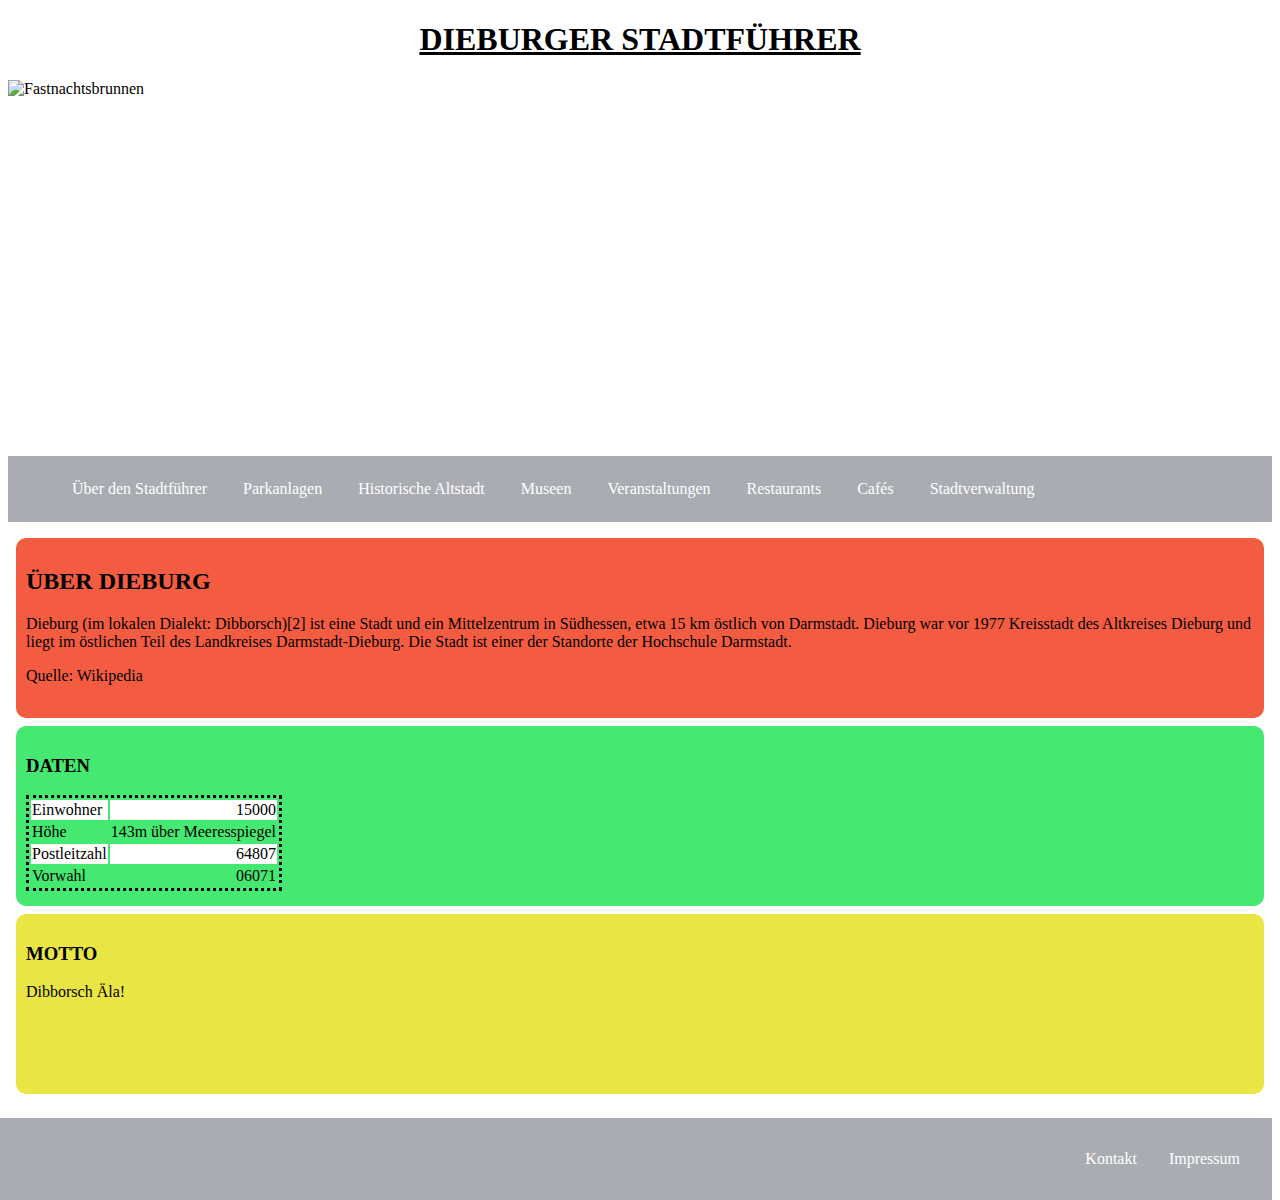
==== index.html @ e8dc3b84 "Update index.html" ====
<!Doctype html>
<html>
<head>
    <meta charset=utf-8>
    <link href="Dieburg.css" rel="stylesheet" type="text/css">
    <title>Dieburger Stadtführer</title>
</head>
    
<body>
    <h1>Dieburger Stadtführer    </h1>
    
     <img class="slideshow" src="https://www.hessenfilm.de/fileadmin/locations/Schlossgartenweiher__Stadt_Dieburg.jpg" alt="Springbrunnen im Schlossgarten">
    <img class="slideshow" src="https://upload.wikimedia.org/wikipedia/commons/7/7e/Fastnachtsbrunnen_Dieburg_2.jpg" alt="Fastnachtsbrunnen">
    <img class="slideshow" src="https://www.alleburgen.de/pics/he/hes373.jpg" alt"Hexenturm">
    <img class="slideshow" src="http://www.weihnachtsmarkt-deutschland.de/bilder/dieburg-weihnachtsmarkt.jpg" alt="Weihnachtsmarkt">
    <img class="slideshow" src="https://www.arbeiten-bei-stihl.de/assets/images/jpg/ueber_stihl/standorte/dieburg/HEADER_Dieburg_1280x1000px.jpg" alt="Fechenbach Schloss">
    <img class="slideshow" src="https://www.da-imnetz.de/bilder/2012/07/21/2425690/1213387367-freibad-dieburg-1d5OuALtrkef.jpg" alt="Schwimmbad">
    <img class="slideshow" src="http://gotravelaz.com/wp-content/uploads/images/Dieburg_8259.jpg" alt="Marktplatz">
    
    
    <nav>
        <ul>
            <li>Über den Stadtführer</li>
            <!--<li>Parks</li>-->
            <li>Parkanlagen</li>
            <li>Historische Altstadt</li>
            <li>Museen</li>
            <li><a href="Veranstaltungen.html">Veranstaltungen</a></li>
            <li>Restaurants</li>
            <li>Cafés</li>
            <li>Stadtverwaltung</li>
            <!--<li>Wohnungsmarkt</li>-->
        </ul>
    </nav>
    
   
    
    
    <div id="div1">
    <h2>Über Dieburg</h2>
    <p>Dieburg (im lokalen Dialekt: Dibborsch)[2] ist eine Stadt und ein Mittelzentrum in Südhessen, etwa 15 km östlich von Darmstadt. Dieburg war vor 1977 Kreisstadt des Altkreises Dieburg und liegt im östlichen Teil des Landkreises Darmstadt-Dieburg. Die Stadt ist einer der Standorte der Hochschule Darmstadt.</p>
    <p>Quelle: Wikipedia</p>
        </div>
    
    <div id="div2">
    <h3>Daten</h3>
    <table> 
        <tr class="black"><td class="left">Einwohner</td><td class="right">15000</td></tr>
        <tr class="white"><td class="left">Höhe</td><td class="right">143m über Meeresspiegel</td></tr>
        <tr class="black"><td class="left">Postleitzahl</td><td class="right">64807</td></tr>
        <tr class="white"><td class="left">Vorwahl</td><td class="right">06071</td></tr>
    </table>
    </div>
    
    <div id="div3">
    <h3>Motto</h3>
    <p>Dibborsch Äla!</p>
    </div>
    
    
    <footer>
        <a>Impressum</a>
        <a>Kontakt</a>
    </footer>
    
    
    </body>
    
    <script src="Dieburg.js" type="text/javascript"></script>
    
</html>
---- Dieburg.css ----
h1{
    text-align: center;
}

img{
    display: block;
    max-width: 100%;  /*Bild nimmt maximal 100% der Breite des Elternelements ein*/
    height: 40vh;    /*maximal 50% des Viewports in der Höhe*/
    margin: 0 auto;
}



nav{
    background-color: #a9acb2;
    padding: 0.5em;
    margin: 1em 0 1em 0;
}

li{
    list-style-type: none;
    display: inline;
    margin: 1em;
    color: white;   
}

a{
    text-decoration: none;
    color: white;
    
}

#div1{
    border-radius: 10px;
    background-color: #f45c42;
    padding: 10px;
    margin: 0.5em;
    height: 10em;
}

#div2{
    border-radius: 10px;
    background-color: #45e870;
    padding: 10px;
    margin: 0.5em;
    height: 10em;
}

#div3{
    border-radius: 10px;
    background-color: #e8e545;
    padding: 10px;
    margin: 0.5em;
    height: 10em;
    vertical-align: 
}

h1{
    text-decoration: underline;
}

h1, h2, h3{
    text-transform: uppercase;
}

li:hover{
    text-decoration: underline;
    cursor: pointer;
}


.right{
    float: right;
}

.left{
    float:left:
}

.black{
    background-color: white;
}

.white{
    background-color: #45e870;
}

table{
    border-style: dotted;
    border-color: black;
}

footer{
    background-color: #a9acb2;
    width: 100%;
    float:right;
    margin: 1em 0 0 0;
    padding: 1em;
}

footer a{
    float: right;
    margin: 1em; 
    color: white;
}
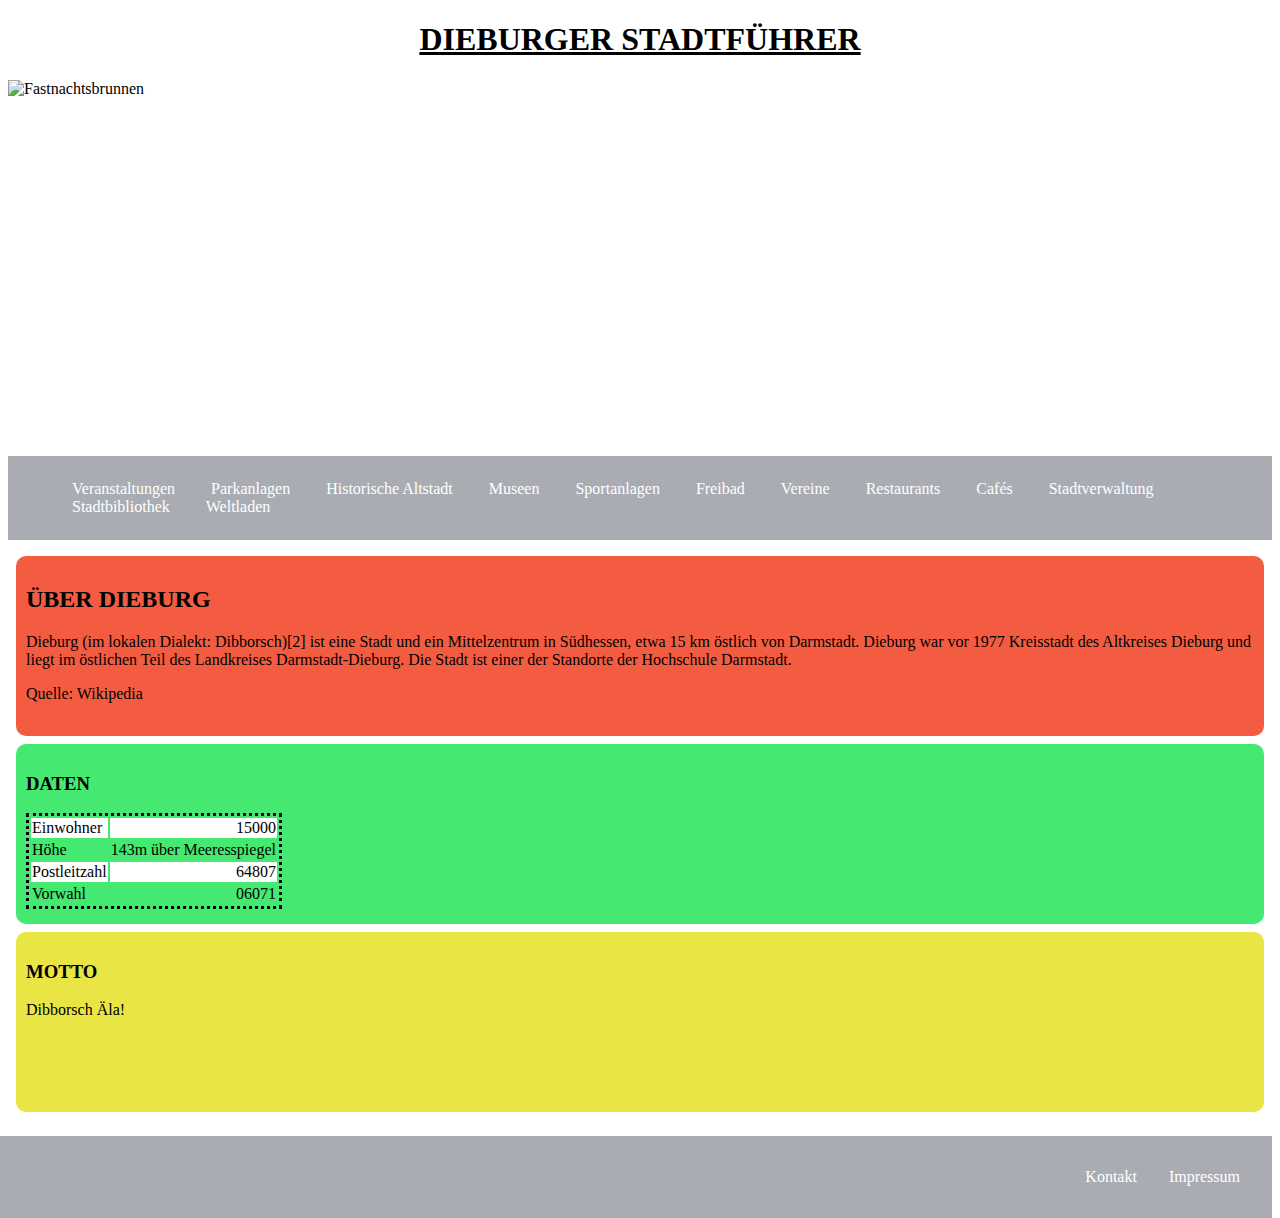
==== commit af4ab9f7: "Add files via upload" ====
--- a/index.html
+++ b/index.html
@@ -1,71 +1,78 @@
-<!Doctype html>
-<html>
-<head>
-    <meta charset=utf-8>
-    <link href="Dieburg.css" rel="stylesheet" type="text/css">
-    <title>Dieburger Stadtführer</title>
-</head>
-    
-<body>
-    <h1>Dieburger Stadtführer    </h1>
-    
-     <img class="slideshow" src="https://www.hessenfilm.de/fileadmin/locations/Schlossgartenweiher__Stadt_Dieburg.jpg" alt="Springbrunnen im Schlossgarten">
-    <img class="slideshow" src="https://upload.wikimedia.org/wikipedia/commons/7/7e/Fastnachtsbrunnen_Dieburg_2.jpg" alt="Fastnachtsbrunnen">
-    <img class="slideshow" src="https://www.alleburgen.de/pics/he/hes373.jpg" alt"Hexenturm">
-    <img class="slideshow" src="http://www.weihnachtsmarkt-deutschland.de/bilder/dieburg-weihnachtsmarkt.jpg" alt="Weihnachtsmarkt">
-    <img class="slideshow" src="https://www.arbeiten-bei-stihl.de/assets/images/jpg/ueber_stihl/standorte/dieburg/HEADER_Dieburg_1280x1000px.jpg" alt="Fechenbach Schloss">
-    <img class="slideshow" src="https://www.da-imnetz.de/bilder/2012/07/21/2425690/1213387367-freibad-dieburg-1d5OuALtrkef.jpg" alt="Schwimmbad">
-    <img class="slideshow" src="http://gotravelaz.com/wp-content/uploads/images/Dieburg_8259.jpg" alt="Marktplatz">
-    
-    
-    <nav>
-        <ul>
-            <li>Über den Stadtführer</li>
-            <!--<li>Parks</li>-->
-            <li>Parkanlagen</li>
-            <li>Historische Altstadt</li>
-            <li>Museen</li>
-            <li><a href="Veranstaltungen.html">Veranstaltungen</a></li>
-            <li>Restaurants</li>
-            <li>Cafés</li>
-            <li>Stadtverwaltung</li>
-            <!--<li>Wohnungsmarkt</li>-->
-        </ul>
-    </nav>
-    
-   
-    
-    
-    <div id="div1">
-    <h2>Über Dieburg</h2>
-    <p>Dieburg (im lokalen Dialekt: Dibborsch)[2] ist eine Stadt und ein Mittelzentrum in Südhessen, etwa 15 km östlich von Darmstadt. Dieburg war vor 1977 Kreisstadt des Altkreises Dieburg und liegt im östlichen Teil des Landkreises Darmstadt-Dieburg. Die Stadt ist einer der Standorte der Hochschule Darmstadt.</p>
-    <p>Quelle: Wikipedia</p>
-        </div>
-    
-    <div id="div2">
-    <h3>Daten</h3>
-    <table> 
-        <tr class="black"><td class="left">Einwohner</td><td class="right">15000</td></tr>
-        <tr class="white"><td class="left">Höhe</td><td class="right">143m über Meeresspiegel</td></tr>
-        <tr class="black"><td class="left">Postleitzahl</td><td class="right">64807</td></tr>
-        <tr class="white"><td class="left">Vorwahl</td><td class="right">06071</td></tr>
-    </table>
-    </div>
-    
-    <div id="div3">
-    <h3>Motto</h3>
-    <p>Dibborsch Äla!</p>
-    </div>
-    
-    
-    <footer>
-        <a>Impressum</a>
-        <a>Kontakt</a>
-    </footer>
-    
-    
-    </body>
-    
-    <script src="Dieburg.js" type="text/javascript"></script>
-    
-</html>
+<!Doctype html>
+<html>
+<head>
+    <meta charset=utf-8>
+    <link href="Dieburg.css" rel="stylesheet" type="text/css">
+    </head>
+    
+<body>
+    <h1>Dieburger Stadtführer    </h1>
+    
+     <img class="slideshow" src="https://www.hessenfilm.de/fileadmin/locations/Schlossgartenweiher__Stadt_Dieburg.jpg" alt="Springbrunnen im Schlossgarten">
+    <img class="slideshow" src="https://upload.wikimedia.org/wikipedia/commons/7/7e/Fastnachtsbrunnen_Dieburg_2.jpg" alt="Fastnachtsbrunnen">
+    <img class="slideshow" src="https://www.alleburgen.de/pics/he/hes373.jpg" alt"Hexenturm">
+    <img class="slideshow" src="http://www.weihnachtsmarkt-deutschland.de/bilder/dieburg-weihnachtsmarkt.jpg" alt="Weihnachtsmarkt">
+    <img class="slideshow" src="https://www.arbeiten-bei-stihl.de/assets/images/jpg/ueber_stihl/standorte/dieburg/HEADER_Dieburg_1280x1000px.jpg" alt="Fechenbach Schloss">
+    <img class="slideshow" src="https://www.da-imnetz.de/bilder/2012/07/21/2425690/1213387367-freibad-dieburg-1d5OuALtrkef.jpg" alt="Schwimmbad">
+    <img class="slideshow" src="http://gotravelaz.com/wp-content/uploads/images/Dieburg_8259.jpg" alt="Marktplatz">
+    
+    
+    <nav>
+        <ul>
+            <li><a href="Veranstaltungen.html">Veranstaltungen</a></li>
+            <li><a href="Parkanlagen.html">Parkanlagen</a></li>
+            
+            <li><a href="Altstadt.html">Historische Altstadt</a></li>
+            <li><a href="Museen">Museen</a></li>
+            
+            <li><a href="Sportanlagen.html">Sportanlagen</a></li>
+            <li><a href="Freibad.html">Freibad</a></li>
+            <li><a href="Vereine.html">Vereine</a></li>
+            
+            <li><a href="Restaurants.html">Restaurants</a></li>
+            <li><a href="Cafes.html">Cafés</a></li>
+            
+            <li><a href="Stadtverwaltung.html">Stadtverwaltung</a></li>
+            <li><a href="Bibliothek.html">Stadtbibliothek</a></li>
+            <li><a href="Weltladen.html">Weltladen</a></li>
+            
+            <!--<li>Wohnungsmarkt</li>-->
+        </ul>
+    </nav>
+    
+   
+    
+    
+    <div id="div1">
+    <h2>Über Dieburg</h2>
+    <p>Dieburg (im lokalen Dialekt: Dibborsch)[2] ist eine Stadt und ein Mittelzentrum in Südhessen, etwa 15 km östlich von Darmstadt. Dieburg war vor 1977 Kreisstadt des Altkreises Dieburg und liegt im östlichen Teil des Landkreises Darmstadt-Dieburg. Die Stadt ist einer der Standorte der Hochschule Darmstadt.</p>
+    <p>Quelle: Wikipedia</p>
+        </div>
+    
+    <div id="div2">
+    <h3>Daten</h3>
+    <table> 
+        <tr class="black"><td class="left">Einwohner</td><td class="right">15000</td></tr>
+        <tr class="white"><td class="left">Höhe</td><td class="right">143m über Meeresspiegel</td></tr>
+        <tr class="black"><td class="left">Postleitzahl</td><td class="right">64807</td></tr>
+        <tr class="white"><td class="left">Vorwahl</td><td class="right">06071</td></tr>
+    </table>
+    </div>
+    
+    <div id="div3">
+    <h3>Motto</h3>
+    <p>Dibborsch Äla!</p>
+    </div>
+    
+    
+    <footer>
+        <a>Impressum</a>
+        <a>Kontakt</a>
+    </footer>
+    
+    
+    </body>
+    
+    <script src="Dieburg.js" type="text/javascript"></script>
+    
+</html>--- a/Dieburg.css
+++ b/Dieburg.css
@@ -5,7 +5,7 @@
 img{
     display: block;
     max-width: 100%;  /*Bild nimmt maximal 100% der Breite des Elternelements ein*/
-    height: 40vh;    /*maximal 50% des Viewports in der Höhe*/
+    height: 40vh;    /*maximal 40% des Viewports in der Höhe*/
     margin: 0 auto;
 }
 
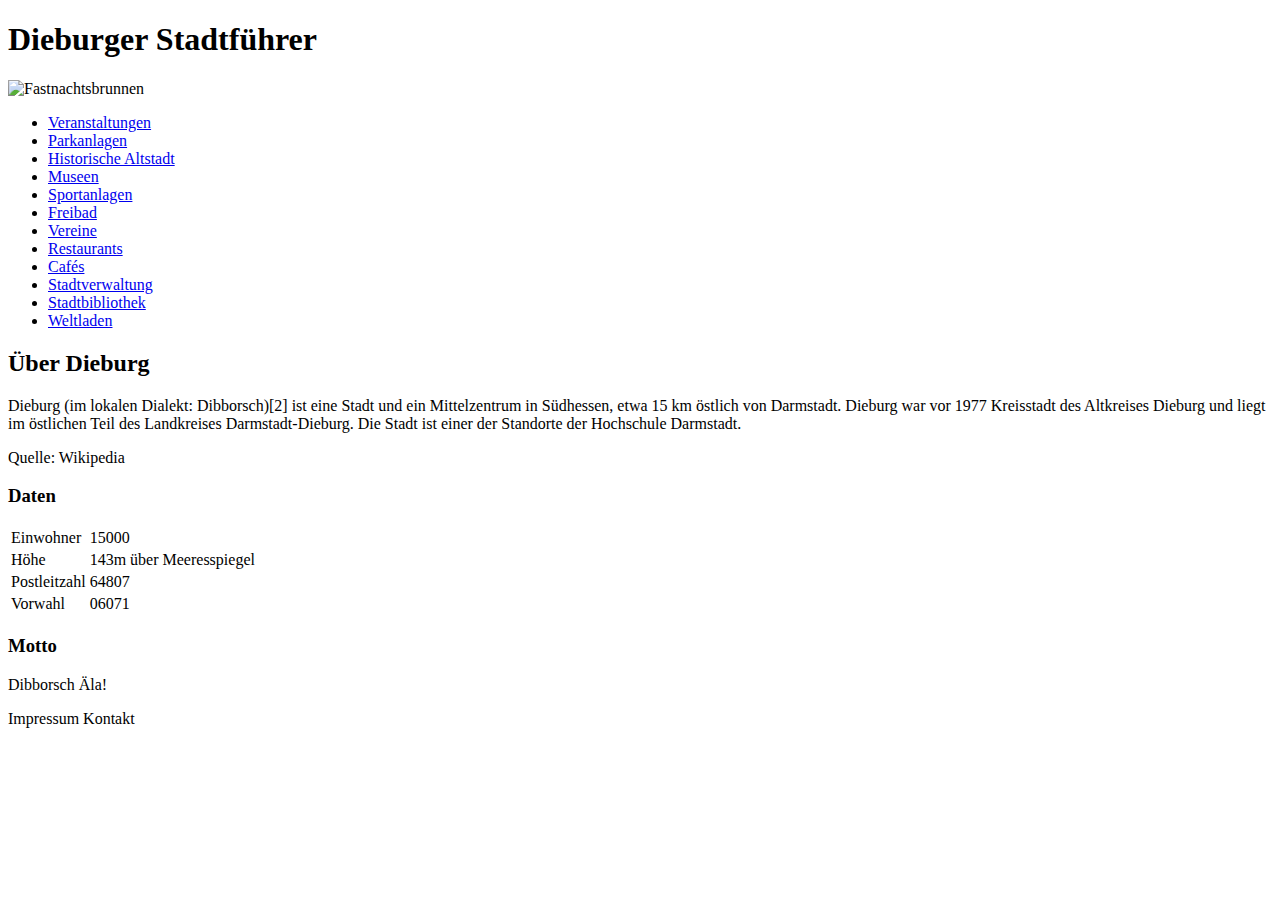
==== commit 0bfdbe3b: "Update index.html" ====
--- a/index.html
+++ b/index.html
@@ -2,7 +2,7 @@
 <html>
 <head>
     <meta charset=utf-8>
-    <link href="Dieburg.css" rel="stylesheet" type="text/css">
+    <link href="indexResponsive.css" rel="stylesheet" type="text/css">
     </head>
     
 <body>
@@ -75,4 +75,4 @@
     
     <script src="Dieburg.js" type="text/javascript"></script>
     
-</html>+</html>
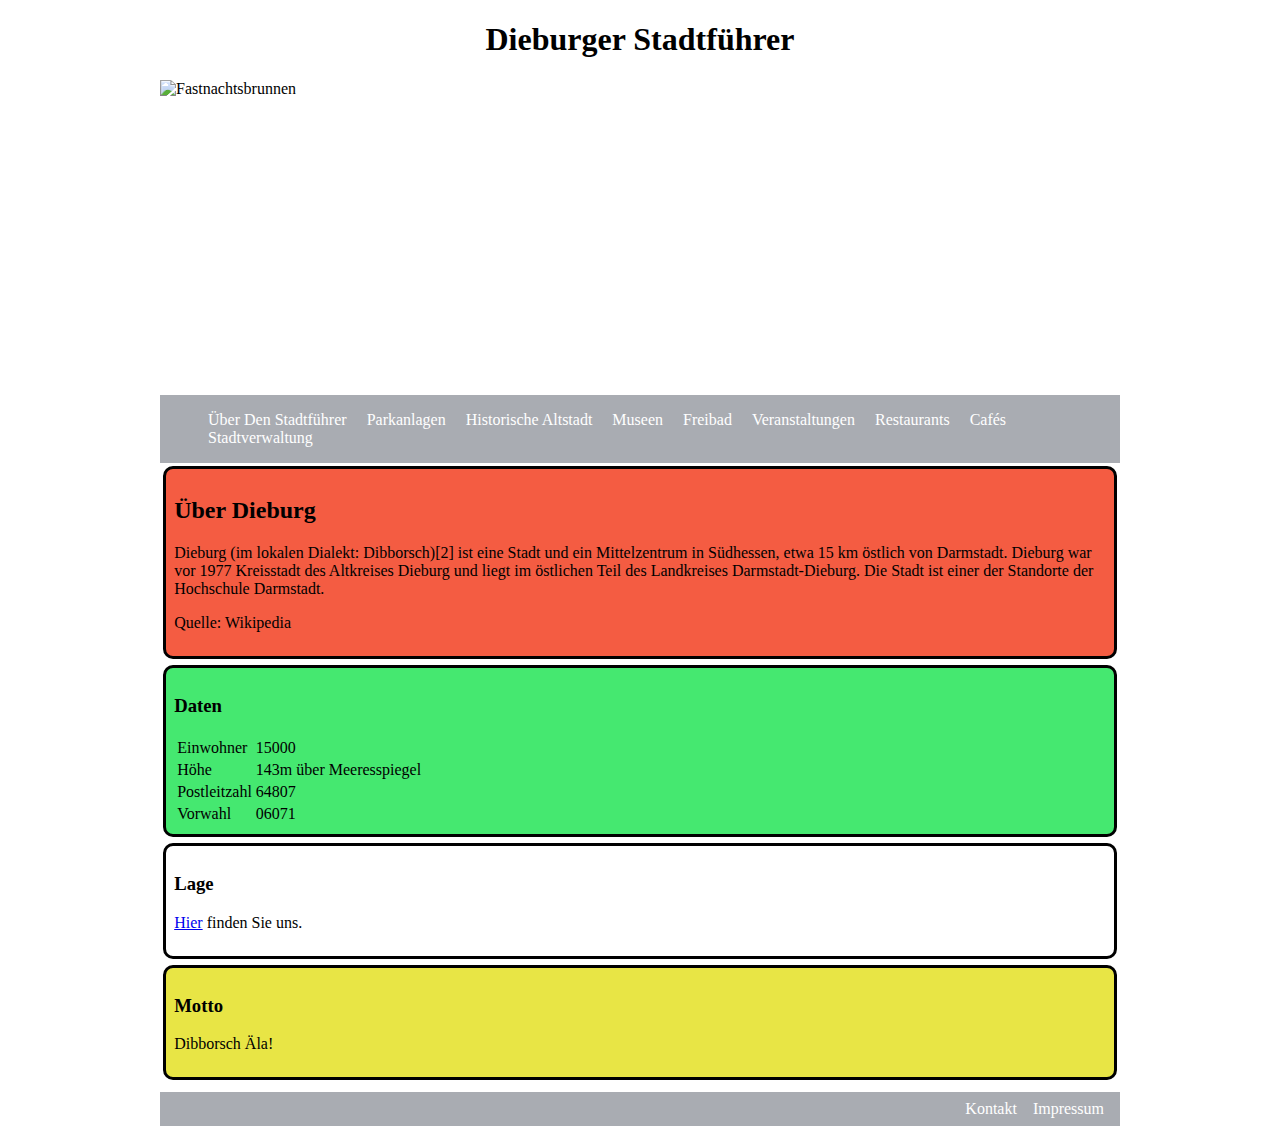
==== commit d4d20d90: "Rename Dieburg.html to index.html" ====
--- a/index.html
+++ b/index.html
@@ -2,11 +2,13 @@
 <html>
 <head>
     <meta charset=utf-8>
+    <meta name="viewport" content="width=device-width, initial-scale=1.0"> <!---Breite der Website passt sich an Viewport an-->
     <link href="indexResponsive.css" rel="stylesheet" type="text/css">
-    </head>
+    
+</head>
     
 <body>
-    <h1>Dieburger Stadtführer    </h1>
+    <h1 class="header">Dieburger Stadtführer    </h1>
     
      <img class="slideshow" src="https://www.hessenfilm.de/fileadmin/locations/Schlossgartenweiher__Stadt_Dieburg.jpg" alt="Springbrunnen im Schlossgarten">
     <img class="slideshow" src="https://upload.wikimedia.org/wikipedia/commons/7/7e/Fastnachtsbrunnen_Dieburg_2.jpg" alt="Fastnachtsbrunnen">
@@ -17,51 +19,61 @@
     <img class="slideshow" src="http://gotravelaz.com/wp-content/uploads/images/Dieburg_8259.jpg" alt="Marktplatz">
     
     
-    <nav>
+    <nav class="header">
         <ul>
-            <li><a href="Veranstaltungen.html">Veranstaltungen</a></li>
+            
+            <li><a href="">Über den Stadtführer</a></li>
+            
             <li><a href="Parkanlagen.html">Parkanlagen</a></li>
             
-            <li><a href="Altstadt.html">Historische Altstadt</a></li>
-            <li><a href="Museen">Museen</a></li>
+            <li><a href="">Historische Altstadt</a></li>
             
-            <li><a href="Sportanlagen.html">Sportanlagen</a></li>
+            <li><a href="">Museen</a></li>
+            
             <li><a href="Freibad.html">Freibad</a></li>
-            <li><a href="Vereine.html">Vereine</a></li>
             
-            <li><a href="Restaurants.html">Restaurants</a></li>
-            <li><a href="Cafes.html">Cafés</a></li>
+            <li><a href="Veranstaltungen.html">Veranstaltungen</a></li>
             
-            <li><a href="Stadtverwaltung.html">Stadtverwaltung</a></li>
-            <li><a href="Bibliothek.html">Stadtbibliothek</a></li>
-            <li><a href="Weltladen.html">Weltladen</a></li>
+            <li><a href="">Restaurants</a></li>
             
-            <!--<li>Wohnungsmarkt</li>-->
+            <li><a href="">Cafés</a></li>
+            
+            <li><a href="">Stadtverwaltung</a></li>
+            
+            <!--Wohnungsmarkt-->
+            
         </ul>
     </nav>
     
    
+    <div class="gridContainer">
     
-    
-    <div id="div1">
-    <h2>Über Dieburg</h2>
-    <p>Dieburg (im lokalen Dialekt: Dibborsch)[2] ist eine Stadt und ein Mittelzentrum in Südhessen, etwa 15 km östlich von Darmstadt. Dieburg war vor 1977 Kreisstadt des Altkreises Dieburg und liegt im östlichen Teil des Landkreises Darmstadt-Dieburg. Die Stadt ist einer der Standorte der Hochschule Darmstadt.</p>
-    <p>Quelle: Wikipedia</p>
+        <div id="div1">
+        <h2>Über Dieburg</h2>
+        <p>Dieburg (im lokalen Dialekt: Dibborsch)[2] ist eine Stadt und ein Mittelzentrum in Südhessen, etwa 15 km östlich von Darmstadt. Dieburg war vor 1977 Kreisstadt des Altkreises Dieburg und liegt im östlichen Teil des Landkreises Darmstadt-Dieburg. Die Stadt ist einer der Standorte der Hochschule Darmstadt.</p>
+        <p>Quelle: Wikipedia</p>
+            </div>
+
+        <div id="div2">
+        <h3>Daten</h3>
+        <table> 
+            <tr class="black"><td class="left">Einwohner</td><td class="right">15000</td></tr>
+            <tr class="white"><td class="left">Höhe</td><td class="right">143m über Meeresspiegel</td></tr>
+            <tr class="black"><td class="left">Postleitzahl</td><td class="right">64807</td></tr>
+            <tr class="white"><td class="left">Vorwahl</td><td class="right">06071</td></tr>
+        </table>
         </div>
-    
-    <div id="div2">
-    <h3>Daten</h3>
-    <table> 
-        <tr class="black"><td class="left">Einwohner</td><td class="right">15000</td></tr>
-        <tr class="white"><td class="left">Höhe</td><td class="right">143m über Meeresspiegel</td></tr>
-        <tr class="black"><td class="left">Postleitzahl</td><td class="right">64807</td></tr>
-        <tr class="white"><td class="left">Vorwahl</td><td class="right">06071</td></tr>
-    </table>
-    </div>
-    
-    <div id="div3">
-    <h3>Motto</h3>
-    <p>Dibborsch Äla!</p>
+        
+        <div id="div3">
+            <h3>Lage</h3>
+            <p><a href="Impressum.html">Hier</a> finden Sie uns.</p>
+        </div>
+
+        <div id="div4">
+        <h3>Motto</h3>
+        <p>Dibborsch Äla!</p>
+        </div>
+        
     </div>
     
     
--- a/indexResponsive.css
+++ b/indexResponsive.css
@@ -0,0 +1,88 @@
+body{
+    margin: 0 auto;  /*Abstand oben & unten = 0
+                    Abstand links & rechts = auto = zentriert*/
+    max-width: 60em;  /*maximale Viewport-Breite = 60 mal die Breite des M der Schriftart im body-Element*/
+}
+
+.gridContainer{
+    
+    display:flex;  /*alle direkten Kindelemente werden zu Flex-items*/
+    
+    flex-direction: column;  
+}
+
+#div1, #div2, #div3, #div4{
+    margin: 0.2em;
+    padding: 0.5em;
+    border-radius: 10px;
+    
+    border-style: solid;
+    border-color: black;   
+}
+#div1{
+    background-color: #f45c42;
+}
+#div2{
+    background-color: #45e870;
+}
+#div3{
+    background-color: white;
+    color: black;
+}
+#div4{
+    background-color: #e8e545;
+}
+
+img{
+    max-width: 100%; /*dynamische Breite, maximal 100%                  des Viewports*/
+    height: 35vh;  /*Höhe von 35% der Höhe des                          Viewports*/
+    
+    margin: 0 auto;  /*Abstand oben, unten = 0
+                        Abstand link, rechts = gleichmäßig verteilt = zentriert*/
+    
+    display:block;   /*Bild duldet keine anderen                        Elemente neben sich */
+}
+
+h1{
+    text-align: center;
+}
+
+nav{
+    background-color: #a9acb2;
+    color: white;
+    
+    display: flex;
+    flex-flow: 
+    
+    
+    margin: 0.5em 0;
+}
+
+footer{
+    background-color: #a9acb2;
+    color: white; 
+    margin: 0.5em 0;
+    padding: 0.5em;
+    
+    display: flex;
+    flex-flow: row-reverse nowrap;
+}
+footer a{
+    margin: 0 0.5em;
+}
+
+
+li{
+    display: inline;
+    margin: 0 0.5em;
+    
+}
+
+li a{
+    text-transform: capitalize;
+    text-decoration: none;
+    color: white;
+}
+
+
+
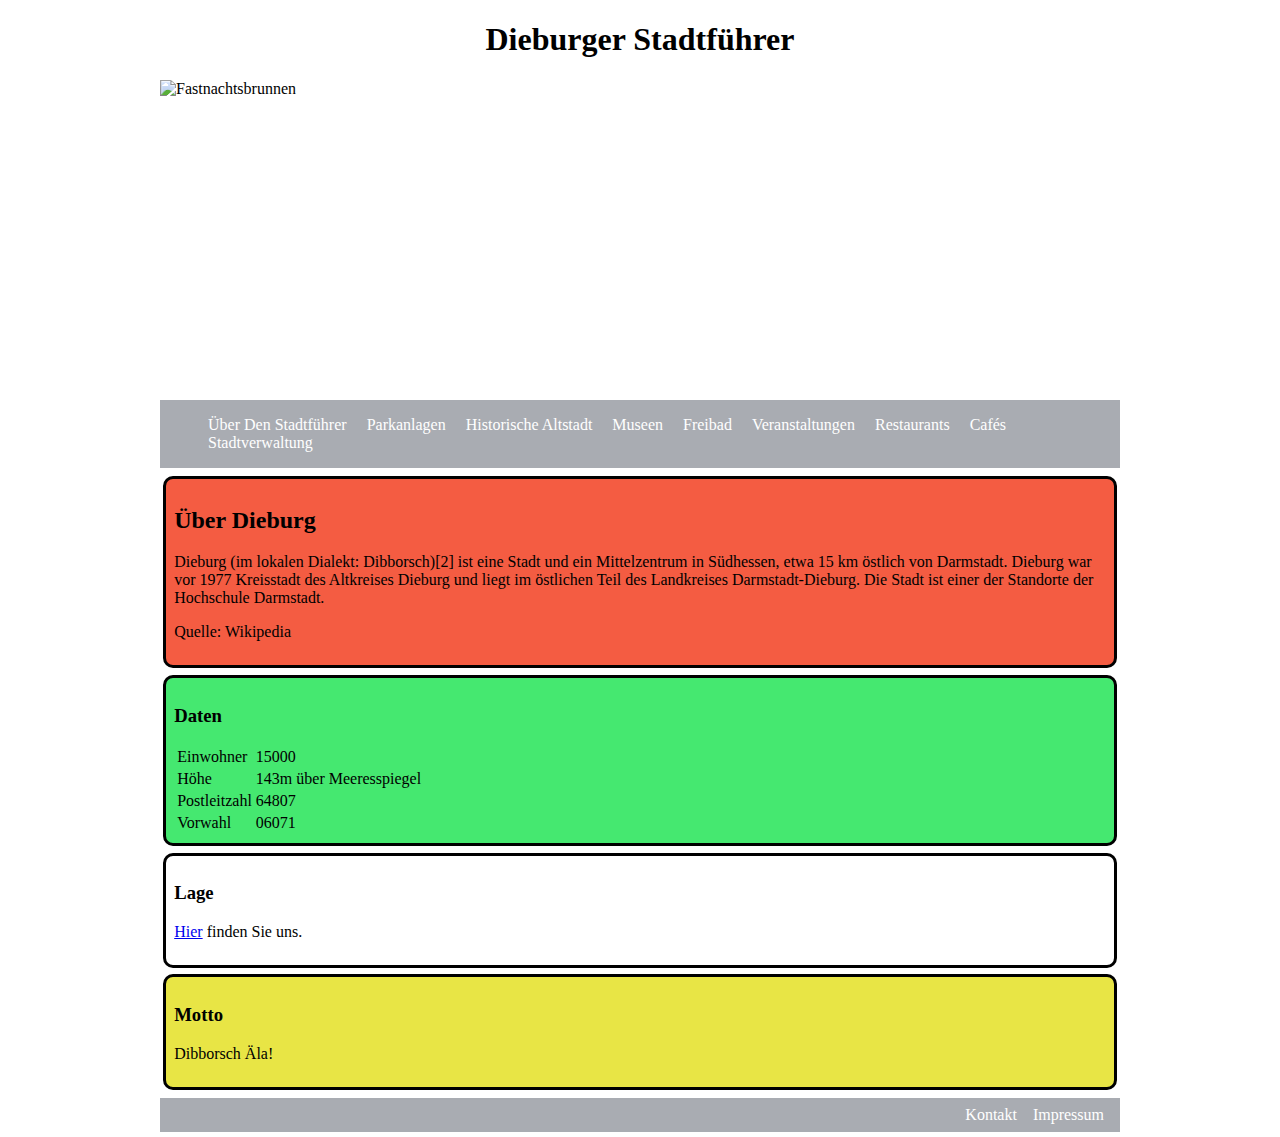
==== commit 07796b04: "Add files via upload" ====
--- a/index.html
+++ b/index.html
@@ -83,8 +83,9 @@
     </footer>
     
     
-    </body>
+</body>
     
-    <script src="Dieburg.js" type="text/javascript"></script>
+
+<script src="Dieburg.js" type="text/javascript"></script>
     
-</html>
+</html>--- a/indexResponsive.css
+++ b/indexResponsive.css
@@ -52,16 +52,15 @@
     color: white;
     
     display: flex;
-    flex-flow: 
+    flex-flow: ;
     
-    
-    margin: 0.5em 0;
+    margin: 0.3em 0;
 }
 
 footer{
     background-color: #a9acb2;
     color: white; 
-    margin: 0.5em 0;
+    margin: 0.3em 0;
     padding: 0.5em;
     
     display: flex;
@@ -84,5 +83,10 @@
     color: white;
 }
 
+li a:hover{
+    text-decoration: underline;
+    color: black;
+}
 
 
+
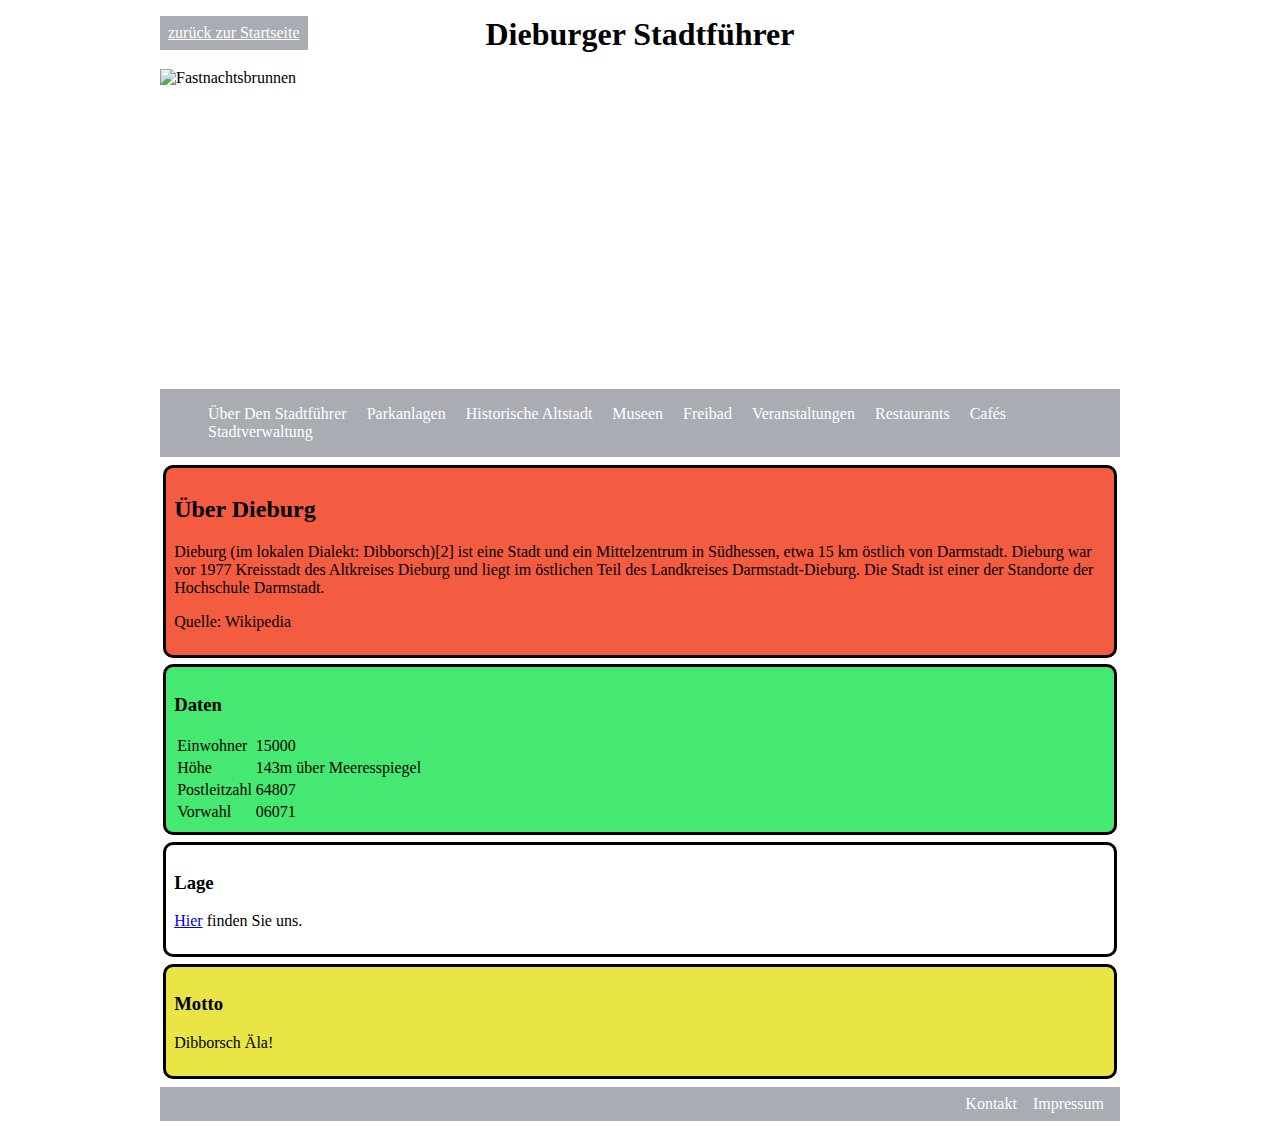
==== commit 5e8b8b72: "Add files via upload" ====
--- a/index.html
+++ b/index.html
@@ -1,5 +1,5 @@
 <!Doctype html>
-<html>
+
 <head>
     <meta charset=utf-8>
     <meta name="viewport" content="width=device-width, initial-scale=1.0"> <!---Breite der Website passt sich an Viewport an-->
@@ -8,6 +8,7 @@
 </head>
     
 <body>
+    <a class="Startseite">zurück zur Startseite</a>
     <h1 class="header">Dieburger Stadtführer    </h1>
     
      <img class="slideshow" src="https://www.hessenfilm.de/fileadmin/locations/Schlossgartenweiher__Stadt_Dieburg.jpg" alt="Springbrunnen im Schlossgarten">
@@ -88,4 +89,3 @@
 
 <script src="Dieburg.js" type="text/javascript"></script>
     
-</html>--- a/indexResponsive.css
+++ b/indexResponsive.css
@@ -1,16 +1,55 @@
+
+/*Viewport*/
 body{
     margin: 0 auto;  /*Abstand oben & unten = 0
                     Abstand links & rechts = auto = zentriert*/
     max-width: 60em;  /*maximale Viewport-Breite = 60 mal die Breite des M der Schriftart im body-Element*/
 }
 
+/*Überschriften*/
+h1{
+    text-align: center;
+    margin: 0.5em 0;
+}
+
+/*header*/
+.Startseite{
+    position: fixed;
+    max-width: 25vw;
+    
+    text-decoration: underline;
+    color: white;
+    
+    background-color: #a9acb2;
+    padding: 0.5em;
+}
+@media (max-width: 650px){
+    .Startseite{
+        position: static;
+    }
+}
+.Startseite:hover{
+    color: black;
+}
+
+/*Bilder*/
+img{
+    max-width: 100%; /*dynamische Breite, maximal 100%                  des Viewports*/
+    height: 35vh;  /*Höhe von 35% der Höhe des                          Viewports*/
+    
+    margin: 0 auto;  /*Abstand oben, unten = 0
+                        Abstand link, rechts = gleichmäßig verteilt = zentriert*/
+    
+    display:block;   /*Bild duldet keine anderen                        Elemente neben sich */
+}
+
+/*main*/
 .gridContainer{
     
     display:flex;  /*alle direkten Kindelemente werden zu Flex-items*/
     
     flex-direction: column;  
 }
-
 #div1, #div2, #div3, #div4{
     margin: 0.2em;
     padding: 0.5em;
@@ -33,20 +72,7 @@
     background-color: #e8e545;
 }
 
-img{
-    max-width: 100%; /*dynamische Breite, maximal 100%                  des Viewports*/
-    height: 35vh;  /*Höhe von 35% der Höhe des                          Viewports*/
-    
-    margin: 0 auto;  /*Abstand oben, unten = 0
-                        Abstand link, rechts = gleichmäßig verteilt = zentriert*/
-    
-    display:block;   /*Bild duldet keine anderen                        Elemente neben sich */
-}
-
-h1{
-    text-align: center;
-}
-
+/*Navigationsleiste*/
 nav{
     background-color: #a9acb2;
     color: white;
@@ -56,7 +82,22 @@
     
     margin: 0.3em 0;
 }
+li{
+    display: inline;
+    margin: 0 0.5em;
+    
+}
+li a{
+    text-transform: capitalize;
+    text-decoration: none;
+    color: white;
+}
+li a:hover{
+    text-decoration: underline;
+    color: black;
+}
 
+/*footer*/
 footer{
     background-color: #a9acb2;
     color: white; 
@@ -69,24 +110,13 @@
 footer a{
     margin: 0 0.5em;
 }
-
-
-li{
-    display: inline;
-    margin: 0 0.5em;
-    
-}
-
-li a{
-    text-transform: capitalize;
-    text-decoration: none;
-    color: white;
-}
-
-li a:hover{
+footer a:hover{
     text-decoration: underline;
     color: black;
+    cursor: pointer;
 }
 
 
 
+
+
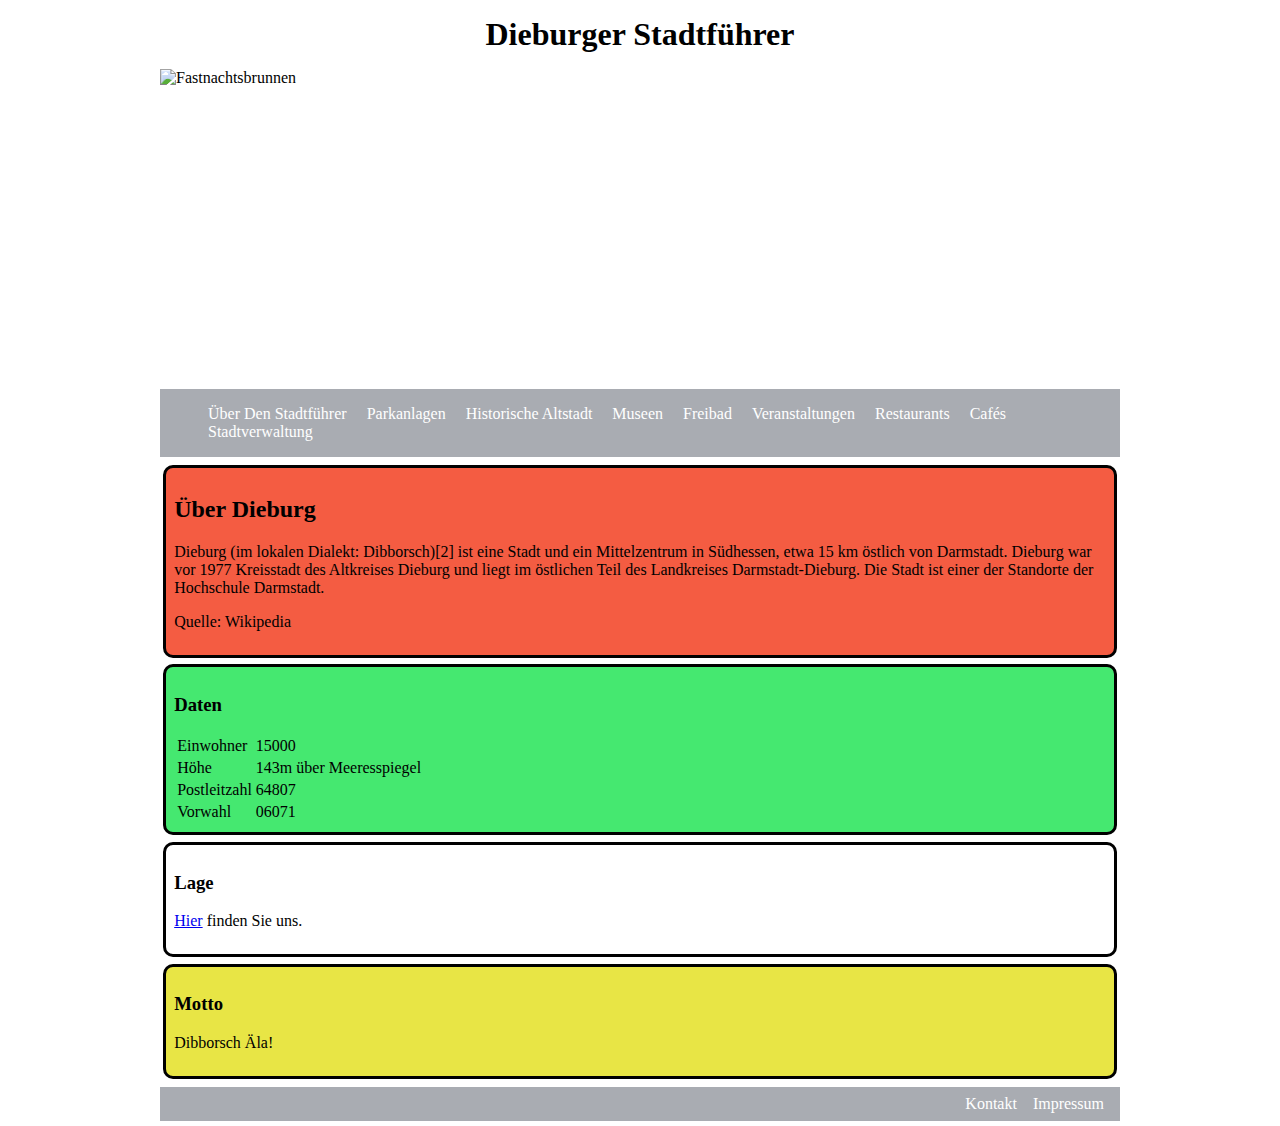
==== commit cf5486a1: "Add files via upload" ====
--- a/index.html
+++ b/index.html
@@ -8,7 +8,6 @@
 </head>
     
 <body>
-    <a class="Startseite">zurück zur Startseite</a>
     <h1 class="header">Dieburger Stadtführer    </h1>
     
      <img class="slideshow" src="https://www.hessenfilm.de/fileadmin/locations/Schlossgartenweiher__Stadt_Dieburg.jpg" alt="Springbrunnen im Schlossgarten">
--- a/indexResponsive.css
+++ b/indexResponsive.css
@@ -10,26 +10,6 @@
 h1{
     text-align: center;
     margin: 0.5em 0;
-}
-
-/*header*/
-.Startseite{
-    position: fixed;
-    max-width: 25vw;
-    
-    text-decoration: underline;
-    color: white;
-    
-    background-color: #a9acb2;
-    padding: 0.5em;
-}
-@media (max-width: 650px){
-    .Startseite{
-        position: static;
-    }
-}
-.Startseite:hover{
-    color: black;
 }
 
 /*Bilder*/
